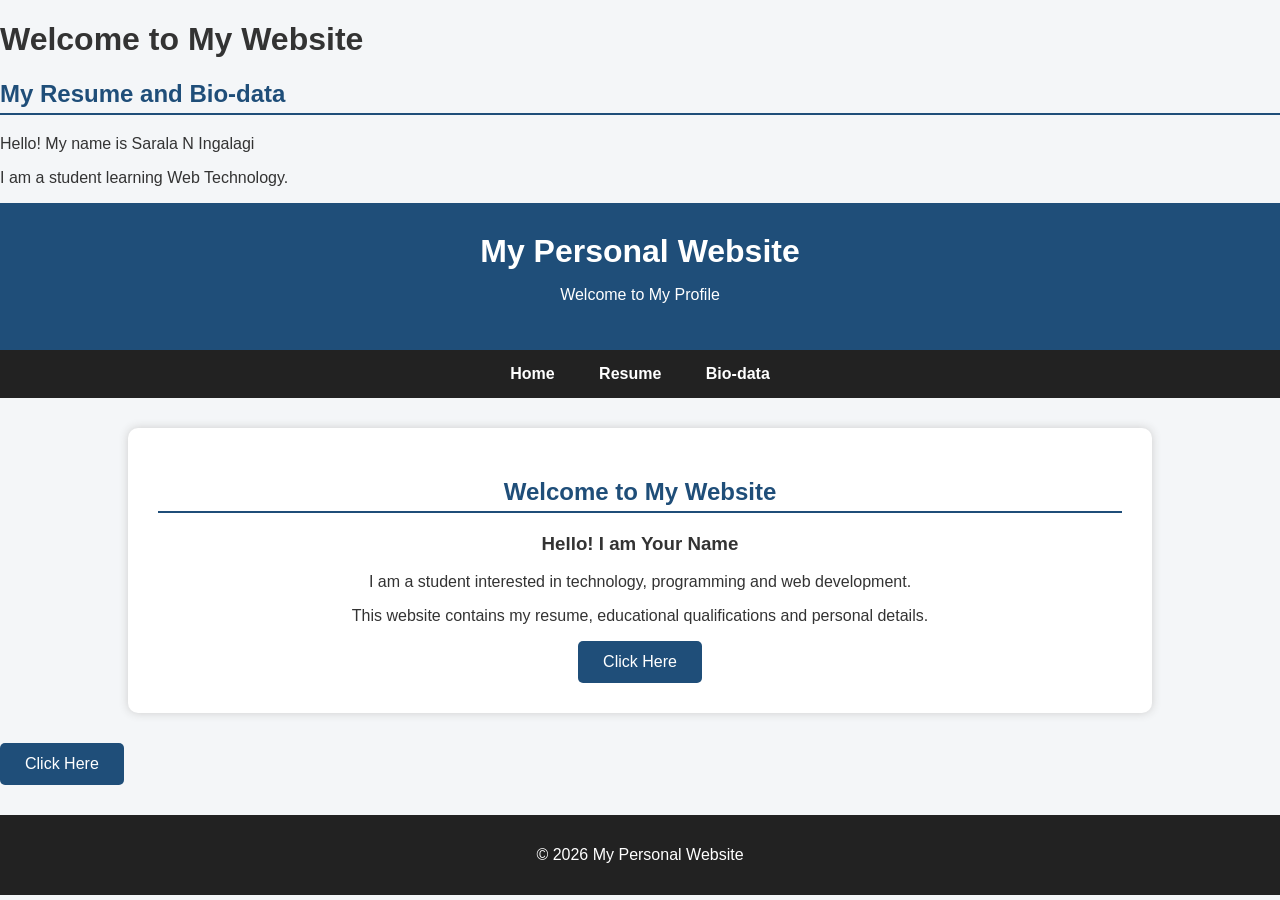
==== index.html @ bbe3b465 "Rename index1.html to index.html" ====
<!DOCTYPE html>
<html>
<head>
    <title>My First Website</title>
    <link rel="stylesheet" href="style.css">
</head>

<body>

    <h1>Welcome to My Website</h1>

    <h2>My Resume and Bio-data</h2>

    <p>Hello! My name is Sarala N Ingalagi</p>

    <p>I am a student learning Web Technology.</p>

    
<header>
    <h1>My Personal Website</h1>
    <p>Welcome to My Profile</p>
</header>

<nav>
    <a href="index1.html">Home</a>
    <a href="resume1.html">Resume</a>
    <a href="biodata.html">Bio-data</a>
</nav>

<div class="home">

    <h2>Welcome to My Website</h2>

    <h3>Hello! I am Your Name</h3>

    <p>
        I am a student interested in technology,
        programming and web development.
    </p>

    <p>
        This website contains my resume,
        educational qualifications and personal details.
    </p>

    <button onclick="welcomeMessage()">
        Click Here
    </button>

</div>
<button onclick="welcomeMessage()">
    Click Here
</button>

<footer>
    <p>© 2026 My Personal Website</p>
</footer>

<script src="script1.js"></script>

</body>
</html>
---- style.css ----
* {
    box-sizing: border-box;
}

body {
    margin: 0;
    font-family: Arial, sans-serif;
    background-color: #f4f6f8;
    color: #333;
}

header {
    background-color: #1f4e79;
    color: white;
    text-align: center;
    padding: 30px;
}

header h1 {
    margin: 0;
}

nav {
    background-color: #222;
    text-align: center;
    padding: 15px;
}

nav a {
    color: white;
    text-decoration: none;
    margin: 0 20px;
    font-weight: bold;
}

nav a:hover {
    color: #ffd700;
}

.container,
.home {
    width: 80%;
    margin: 30px auto;
    background-color: white;
    padding: 30px;
    border-radius: 10px;
    box-shadow: 0 0 10px #ccc;
}

.home {
    text-align: center;
}

h2 {
    color: #1f4e79;
    border-bottom: 2px solid #1f4e79;
    padding-bottom: 5px;
}

table {
    width: 100%;
    border-collapse: collapse;
    margin-bottom: 20px;
}

th, td {
    border: 1px solid #999;
    padding: 12px;
    text-align: left;
}

th {
    background-color: #1f4e79;
    color: white;
}

.biodata th {
    width: 30%;
}

li {
    margin: 8px 0;
}

button {
    background-color: #1f4e79;
    color: white;
    border: none;
    padding: 12px 25px;
    border-radius: 5px;
    cursor: pointer;
    font-size: 16px;
}

button:hover {
    background-color: #163a5c;
}

footer {
    background-color: #222;
    color: white;
    text-align: center;
    padding: 15px;
    margin-top: 30px;
}
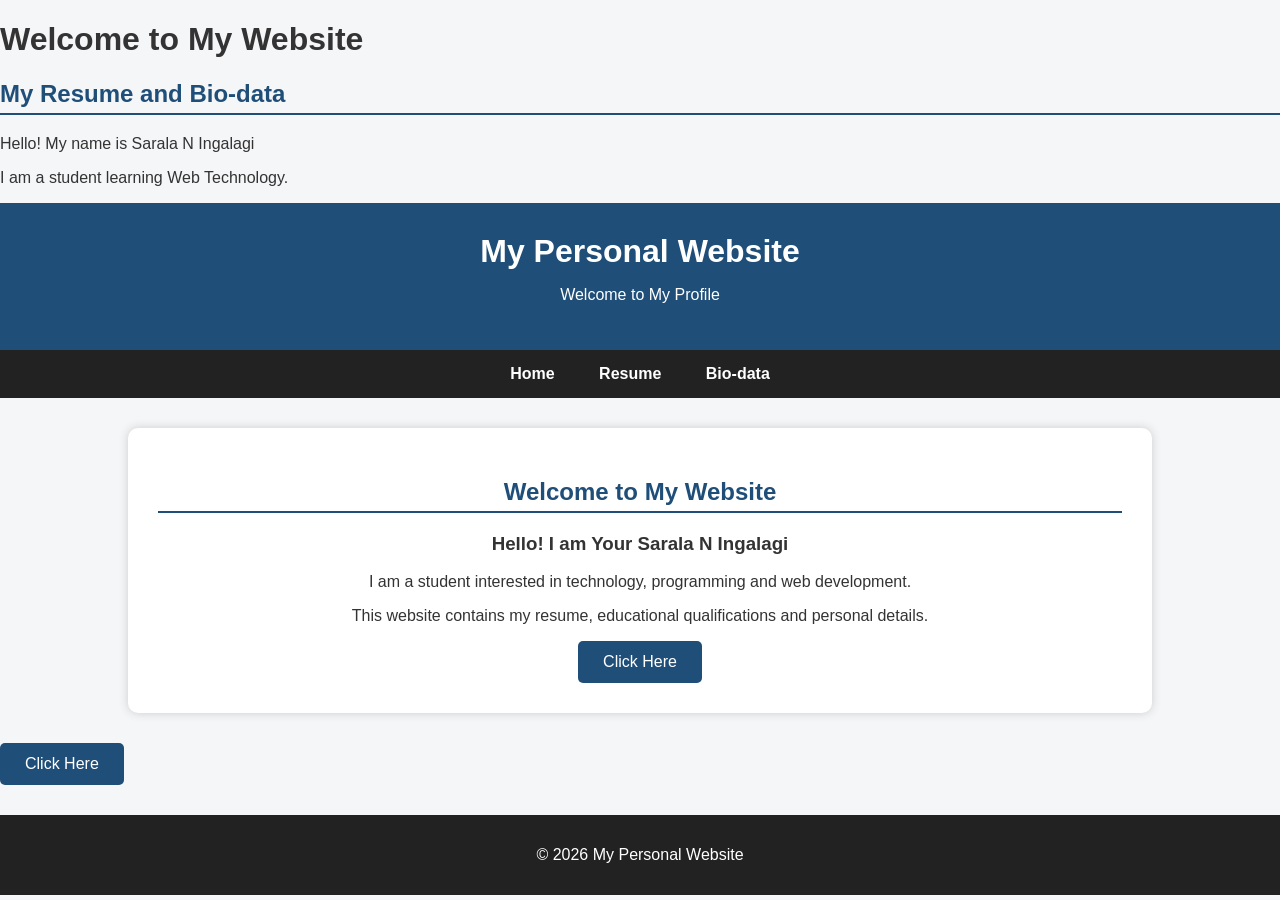
==== commit 2ba45e3b: "Fix HTML structure and update personal details" ====
--- a/index.html
+++ b/index.html
@@ -32,7 +32,7 @@
 
     <h2>Welcome to My Website</h2>
 
-    <h3>Hello! I am Your Name</h3>
+    <h3>Hello! I am Your Sarala N Ingalagi</h3>
 
     <p>
         I am a student interested in technology,
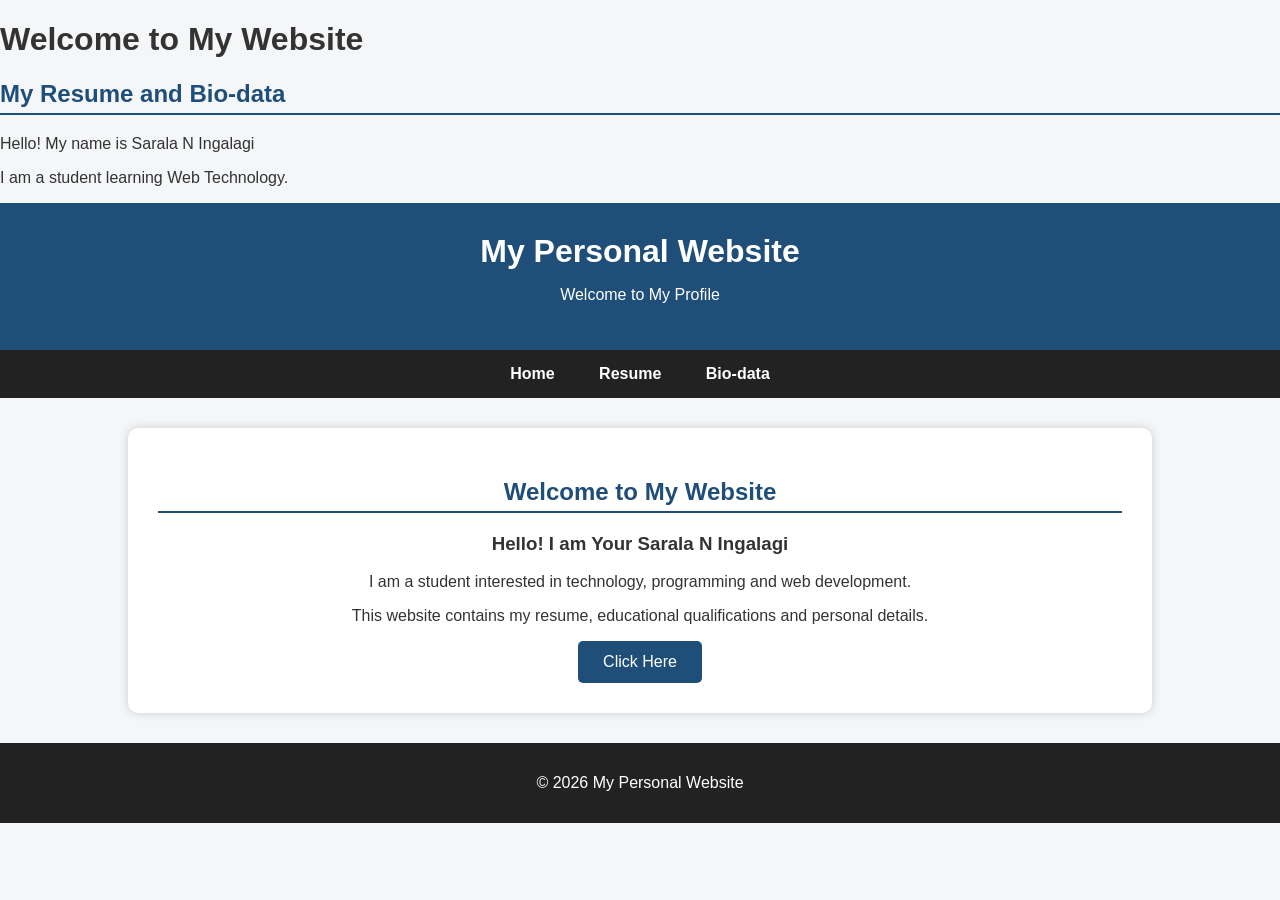
==== commit 3a8f8843: "Refactor index.html structure and content" ====
--- a/index.html
+++ b/index.html
@@ -49,10 +49,6 @@
     </button>
 
 </div>
-<button onclick="welcomeMessage()">
-    Click Here
-</button>
-
 <footer>
     <p>© 2026 My Personal Website</p>
 </footer>
